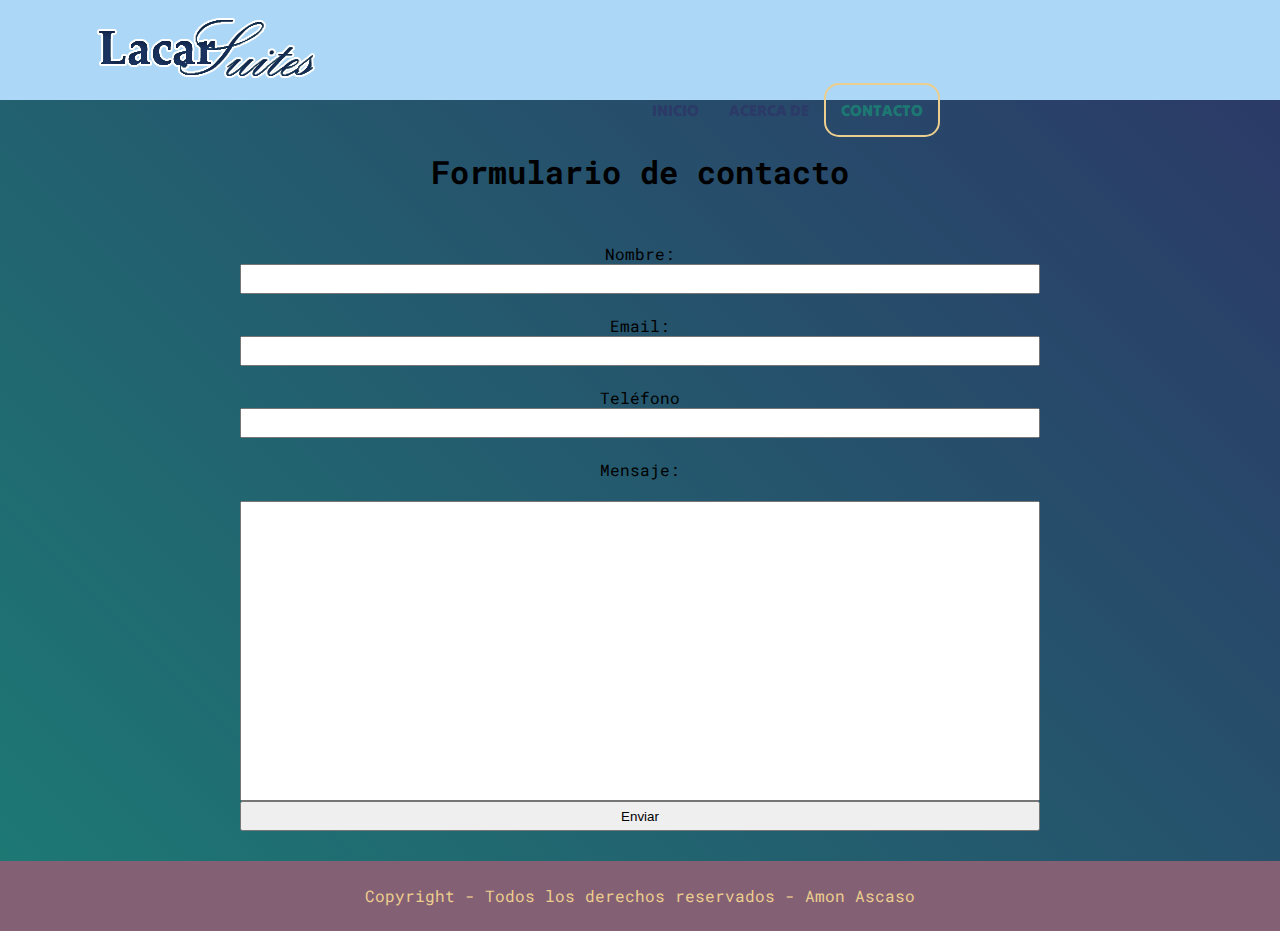
==== contacto.html @ 2297255e "first commit" ====
<html lang="es">
<head>
    <meta charset="UTF-8">
    <title>Lacar Suites</title>
    <link rel="shortcut icon" href="favicon.png" type="image/x-icon">
    <link rel="stylesheet" href="css/style.css">
    <link rel="preconnect" href="https://fonts.googleapis.com">
    <link rel="preconnect" href="https://fonts.gstatic.com" crossorigin>
    <link href="https://fonts.googleapis.com/css2?family=Roboto+Mono&family=Tilt+Warp&display=swap" rel="stylesheet">
</head>

<body>
    <header>
        <div class="logo">
            <img src="img/logo.png" alt="Logo Principal">
        </div>
        <nav>
            <ul>
                <li><a href="index.html">INICIO</a></li>
                <li><a href="about.html">ACERCA DE</a></li>
                <li><a href="contacto.html" class="seleccionado">CONTACTO</a></li>
            </ul>
        </nav>
    </header>
    
    <main>
        <h1>Formulario de contacto</h1>
        <div class="form">
            <form action="gracias.html">
                <label for="nombre">Nombre:
                </label>
                <br>
                <input type="text" name="nombre">
                <br>
                <br>
                <label for="email">Email:
                </label>
                <br>
                <input type="email" name="email">
                <br>
                <br>
                <label for="telefono">Teléfono
                </label>
                <br>
                <input type="text" name="telefono">
                <br>
                <br>
                <label for="mensaje">Mensaje:
                </label>
                <br>
                <br>
                <input type="textarea" name="mensaje" id="mensaje">
                <br>
                <input type="submit" value="Enviar" id="enviar">
            </form>
        </div>
    </main>

    <footer>
        <p>Copyright - Todos los derechos reservados - Amon Ascaso</p>
    </footer>
</body>

</html>
---- css/style.css ----
*{
    padding: 0;
    margin: 0;
}

body{
    font-family: 'Roboto Mono', monospace;
    background-color: #add7f6;
}

header{
    width: 100%;
    max-width: 1200px;
    margin:auto;
    height: 100px;
    font-family: 'Tilt Warp', cursive;
}

.flex-container{
    display: flex;
    flex-direction: row;
    align-items: center;
}

.logo{
    width: 25%;
}

.logo img{
    height: 80%;
    margin: 10px 50px;
}

nav{
    width: 75%;
    text-align: right;
}

nav ul{
    /* margin:40px; */
    display: flex;
    flex-wrap: row wrap;
    list-style:none;
    justify-content:flex-end;
}

nav li{

}

nav a{
    text-decoration: none;
    color: #2b3a67;
    padding:15px;
    border-radius: 15px;
}

nav a:hover{
    background-color: #1d7874;
    color:#ecce8e;
}

footer{
    width: 100%;
    height: 70px;
    background-color: #846075;
}

footer p{
    text-align: center;
    line-height: 70px;
    color: #ecce8e;
}

main{
    width: 100%;
    background: linear-gradient(45deg,#1d7874,#2b3a67);
    padding-bottom: 30px;
}

.seleccionado{
    border:#ecce8e 2px solid;
    color:#1d7874;
}

h1{
    text-align: center;
    padding: 50px;
}

.titulo{
    width: 100%;
    clear: both;
}

article{
    width: 70%;
}

article p{
    padding:20px;
}

aside{
    width: 30%;
    color:white;
    text-align: center;
    overflow: hidden;
}

aside ul{
    list-style: none;
}

aside img{
    /* width: 90%; */
    height: 100%;
}

.contenido{
    width: 100%;
    max-width: 1200px;
    margin:auto;
    display: flex;
    flex-flow: row wrap;
    align-items: center;
    justify-content: space-around;
}

form{
    width: 80%;
    margin:auto;
}

.about, form{
    text-align: center;
}

span{
    color:#add7f6;
}

input{
    width: 800px;
    height: 30px;
}

#mensaje{
    height: 300px;
}

.gracias h2{
    line-height: 600px;
    text-align: center;
    color:#ecce8e;
}

.about img{
    position: relative;
    top: 100px;
}

footer:hover::after{
    content:"---"
}

/* paleta
#add7f6
#ecce8e
#1d7874
#2b3a67
#846075 */
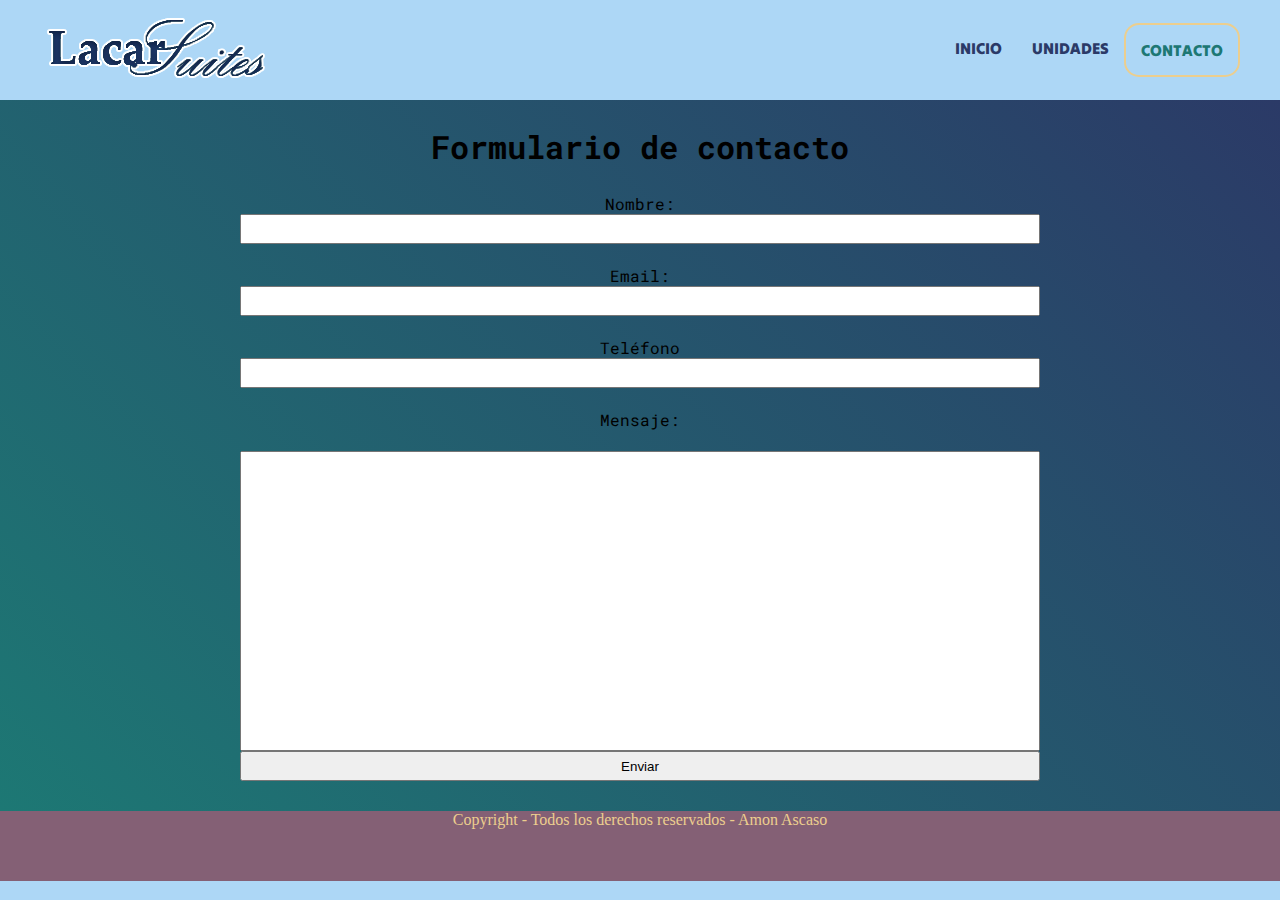
==== commit 7458328f: "rework con bootstrap y flexbox" ====
--- a/contacto.html
+++ b/contacto.html
@@ -1,29 +1,33 @@
 <html lang="es">
+
 <head>
     <meta charset="UTF-8">
     <title>Lacar Suites</title>
-    <link rel="shortcut icon" href="favicon.png" type="image/x-icon">
+    <link rel="shortcut icon" href="img/favicon.png" type="image/x-icon">
     <link rel="stylesheet" href="css/style.css">
     <link rel="preconnect" href="https://fonts.googleapis.com">
     <link rel="preconnect" href="https://fonts.gstatic.com" crossorigin>
     <link href="https://fonts.googleapis.com/css2?family=Roboto+Mono&family=Tilt+Warp&display=swap" rel="stylesheet">
+    <link href="https://cdn.jsdelivr.net/npm/bootstrap@5.3.0-alpha2/dist/css/bootstrap.min.css" rel="stylesheet" integrity="sha384-aFq/bzH65dt+w6FI2ooMVUpc+21e0SRygnTpmBvdBgSdnuTN7QbdgL+OapgHtvPp" crossorigin="anonymous">
+
 </head>
 
 <body>
-    <header>
+    <header class="flex-container">
         <div class="logo">
             <img src="img/logo.png" alt="Logo Principal">
         </div>
         <nav>
             <ul>
-                <li><a href="index.html">INICIO</a></li>
-                <li><a href="about.html">ACERCA DE</a></li>
-                <li><a href="contacto.html" class="seleccionado">CONTACTO</a></li>
+                <a href="index.html"><li>INICIO</li></a>
+                <a href="unidades.html"><li>UNIDADES</li></a>
+                <a href="contacto.html" class="seleccionado"><li>CONTACTO</li></a>
             </ul>
         </nav>
     </header>
-    
+
     <main>
+        <div class="container">
         <h1>Formulario de contacto</h1>
         <div class="form">
             <form action="gracias.html">
@@ -54,11 +58,16 @@
                 <input type="submit" value="Enviar" id="enviar">
             </form>
         </div>
+        </div>
     </main>
 
     <footer>
         <p>Copyright - Todos los derechos reservados - Amon Ascaso</p>
     </footer>
+
+
+    <script src="https://cdn.jsdelivr.net/npm/bootstrap@5.3.0-alpha2/dist/js/bootstrap.bundle.min.js" integrity="sha384-qKXV1j0HvMUeCBQ+QVp7JcfGl760yU08IQ+GpUo5hlbpg51QRiuqHAJz8+BrxE/N" crossorigin="anonymous"></script>
+
 </body>
 
 </html>--- a/css/style.css
+++ b/css/style.css
@@ -4,8 +4,7 @@
 }
 
 body{
-    font-family: 'Roboto Mono', monospace;
-    background-color: #add7f6;
+    background-color: #add7f6!important;
 }
 
 header{
@@ -28,7 +27,6 @@
 
 .logo img{
     height: 80%;
-    margin: 10px 50px;
 }
 
 nav{
@@ -37,15 +35,11 @@
 }
 
 nav ul{
-    /* margin:40px; */
+    margin:0px;
     display: flex;
     flex-wrap: row wrap;
     list-style:none;
     justify-content:flex-end;
-}
-
-nav li{
-
 }
 
 nav a{
@@ -62,20 +56,22 @@
 
 footer{
     width: 100%;
-    height: 70px;
+    min-height: 70px;
     background-color: #846075;
 }
 
 footer p{
-    text-align: center;
-    line-height: 70px;
     color: #ecce8e;
+    margin: 0;
+    text-align: center;
 }
 
 main{
     width: 100%;
     background: linear-gradient(45deg,#1d7874,#2b3a67);
     padding-bottom: 30px;
+    font-family: 'Roboto Mono', monospace;
+    color:black;
 }
 
 .seleccionado{
@@ -85,12 +81,7 @@
 
 h1{
     text-align: center;
-    padding: 50px;
-}
-
-.titulo{
-    width: 100%;
-    clear: both;
+    padding: 25px;
 }
 
 article{
@@ -112,9 +103,111 @@
     list-style: none;
 }
 
-aside img{
-    /* width: 90%; */
-    height: 100%;
+@media only screen and (max-width:950px){
+    aside{
+        width:90%;
+        height: 150px;
+        margin:auto;
+        display: flex;
+        align-items: center;
+    }
+    aside img{
+        width: 100%;
+    }
+
+    article{
+        width: 90%;
+        margin:auto;
+    }
+}
+
+@media only screen and (max-width:650px){
+    .logo{
+        width: 100%;
+        text-align: center;
+        position: sticky;
+        top:0;
+        background-color: #add7f6;
+    }
+
+    .logo img{
+        margin:0;
+        max-width: 100%;
+    }
+
+    nav{
+        width: 100%;
+        text-align: center;
+    }
+    nav ul{
+        flex-direction: column;
+        align-items: center;
+        padding:0;
+    }
+    header{
+        height: auto;
+    }
+
+    .flex-container{
+        flex-direction: column;
+    }
+
+    nav li{
+        width: 100%;
+        line-height: 40px;
+
+    }
+
+    nav a{
+        text-decoration: none;
+        color: #2b3a67;
+        padding:0;
+        border-radius: 0;
+        width: 100%;
+    }
+    
+    nav a:hover{
+        background-color: #1d7874;
+        color:#ecce8e;
+    }
+}
+
+@media only screen and (max-width:1250px) and (min-width:651px){
+    .logo, nav{
+        padding:0 50px;
+    }
+}
+
+@media only screen and (min-width:992px){
+    .unidades{
+        height: 33%;
+    }
+
+    .unidades p{
+        overflow-y: auto;
+        height: 65%;
+    }
+
+    .unidades>div{
+        height: 100%;
+    }
+    .unidades img{
+        max-width: 100%;
+    }
+
+    .unidades p, .unidades h2{
+        margin:0;
+    }
+}
+
+.unidades{
+    background: linear-gradient(90deg, white, #ecce8e);
+    border-radius:20px;
+    border: 2px solid #1d7874;
+}
+
+.unidades img{
+    border: 2px solid black;
 }
 
 .contenido{
@@ -160,10 +253,16 @@
     top: 100px;
 }
 
-footer:hover::after{
-    content:"---"
-}
-
+.flex-center{
+    display: flex;
+    flex-direction: row;
+    align-items: center;
+    justify-content:center;
+}
+
+svg{
+    margin: 8px;
+}
 /* paleta
 #add7f6
 #ecce8e
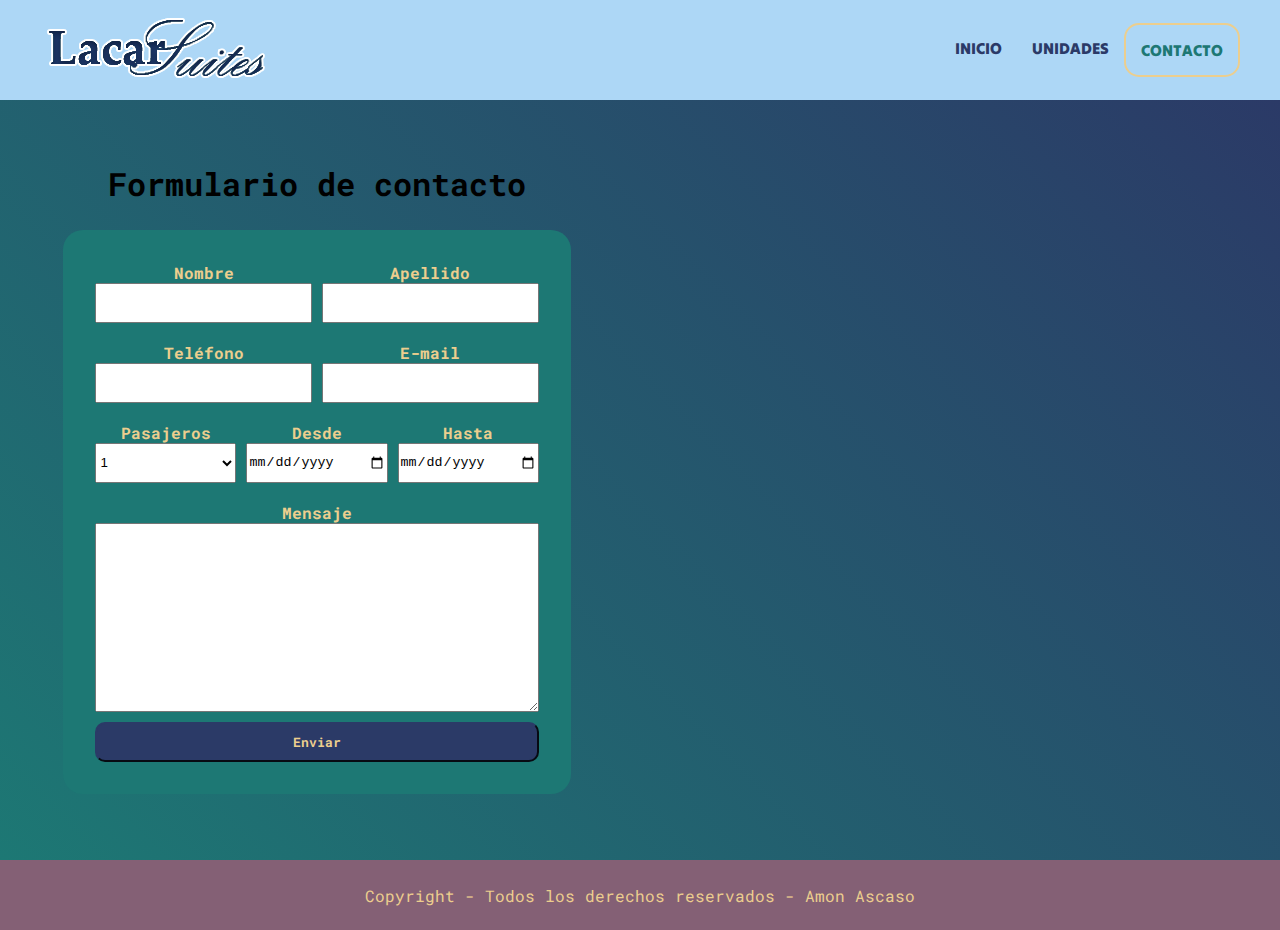
==== commit 60c4d8ab: "formulario con grids y about agregado a index" ====
--- a/contacto.html
+++ b/contacto.html
@@ -15,7 +15,7 @@
 <body>
     <header class="flex-container">
         <div class="logo">
-            <img src="img/logo.png" alt="Logo Principal">
+            <a href="index.html"><img src="img/logo.png" alt="Logo Principal"></a>
         </div>
         <nav>
             <ul>
@@ -26,42 +26,58 @@
         </nav>
     </header>
 
-    <main>
+    <main class="contacto">
         <div class="container">
-        <h1>Formulario de contacto</h1>
-        <div class="form">
+            <h1>Formulario de contacto</h1>
             <form action="gracias.html">
-                <label for="nombre">Nombre:
-                </label>
-                <br>
-                <input type="text" name="nombre">
-                <br>
-                <br>
-                <label for="email">Email:
-                </label>
-                <br>
-                <input type="email" name="email">
-                <br>
-                <br>
-                <label for="telefono">Teléfono
-                </label>
-                <br>
-                <input type="text" name="telefono">
-                <br>
-                <br>
-                <label for="mensaje">Mensaje:
-                </label>
-                <br>
-                <br>
-                <input type="textarea" name="mensaje" id="mensaje">
-                <br>
-                <input type="submit" value="Enviar" id="enviar">
+                <div class="grid">
+                    <div class="nombre">
+                        <label for="nombre">Nombre</label>
+                        <input type="text" name="nombre">
+                    </div>
+                    <div class="apellido">
+                        <label for="apellido">Apellido</label>
+                        <input type="text" name="apellido">
+                    </div>
+                    <div class="telefono">
+                        <label for="telefono">Teléfono</label>
+                        <input type="tel" name="telefono">
+                    </div>
+                    <div class="email">
+                        <label for="email">E-mail</label>
+                        <input type="email" name="email">
+                    </div>
+                    <div class="pasajeros">
+                        <label for="pasajeros">Pasajeros</label>
+                        <select name="pasajeros" id="pasajeros">
+                            <option value="1">1</option>
+                            <option value="2">2</option>
+                            <option value="3">3</option>
+                            <option value="4">4</option>
+                        </select>
+                    </div>
+                    <div class="fechaInicio">
+                        <label for="fechaInicio">Desde</label>
+                        <input type="date" name="fechaInicio">
+                    </div>
+                    <div class="fechaFin">
+                        <label for="fechaFin">Hasta</label>
+                        <input type="date" name="fechaFin">
+                    </div>
+                    <div class="mensaje">
+                        <label for="mensaje">Mensaje</label>
+                        <br>
+                        <textarea name="mensaje"></textarea>
+                    </div>
+                    <div class="enviar">
+                        <input type="submit" value="Enviar">
+                    </div>
+                </div>
             </form>
-        </div>
         </div>
     </main>
 
-    <footer>
+    <footer class="flex-center p-2">
         <p>Copyright - Todos los derechos reservados - Amon Ascaso</p>
     </footer>
 
--- a/css/style.css
+++ b/css/style.css
@@ -60,10 +60,11 @@
     background-color: #846075;
 }
 
-footer p{
+footer p,input[type=submit]{
     color: #ecce8e;
     margin: 0;
     text-align: center;
+    font-family: 'Roboto Mono', monospace;
 }
 
 main{
@@ -248,11 +249,6 @@
     color:#ecce8e;
 }
 
-.about img{
-    position: relative;
-    top: 100px;
-}
-
 .flex-center{
     display: flex;
     flex-direction: row;
@@ -263,6 +259,97 @@
 svg{
     margin: 8px;
 }
+
+.nombre{
+    grid-area: nombre;
+}
+.apellido{
+    grid-area: apellido;
+}
+.telefono{
+    grid-area: telefono;
+}
+.email{
+    grid-area: email;
+}
+.pasajeros{
+    grid-area: pasajeros;
+}
+.fechaInicio{
+    grid-area: fechaInicio;
+}
+.fechaFin{
+    grid-area: fechaFin;
+}
+.mensaje{
+    grid-area: mensaje;
+}
+.mensaje textarea{
+    height: 90%!important;
+}
+.enviar{
+    grid-area: enviar;
+}
+
+.grid{
+    display: inline-grid;
+    grid-template-columns: repeat(6,1fr);
+    grid-template-rows: 1fr 1fr 1fr 3fr;
+    grid-template-areas: 'nombre nombre nombre apellido apellido apellido'
+                        'telefono telefono telefono email email email'
+                        'pasajeros pasajeros fechaInicio fechaInicio fechaFin fechaFin'
+                        'mensaje mensaje mensaje mensaje mensaje mensaje'
+                        'enviar enviar enviar enviar enviar enviar';
+    height: 500px;
+    background-color: #1d7874;
+    grid-row-gap: 10px;
+    grid-column-gap: 10px;
+    padding: 2em;
+    border-radius: 20px;
+}
+
+.grid div input, select, textarea{
+    width: 100%;
+    height: 40px;
+}
+
+label, input[type=submit]{
+    color: #ecce8e;
+    font-weight: 800;
+}
+
+input[type=submit]{
+    background-color: #2b3a67;
+    border-radius: 10px;
+    border-color:#2b3a67;
+}
+
+@media only screen and (min-height:850px) {
+    .contacto{
+        display: flex;
+        align-items: center;
+        height: calc(100vh - 170px);
+        margin:auto;
+    }
+}
+
+@media only screen and (max-width:650px){
+    .grid{
+        grid-template-columns: 1fr;
+        grid-template-rows: repeat(7,1fr) 3fr 1fr;
+        grid-template-areas: 'nombre'
+                             'apellido'
+                             'telefono'
+                             'email'
+                             'pasajeros'
+                             'fechaInicio'
+                             'fechaFin'
+                             'mensaje'
+                             'enviar';
+        height: 100%;
+    }
+}
+
 /* paleta
 #add7f6
 #ecce8e
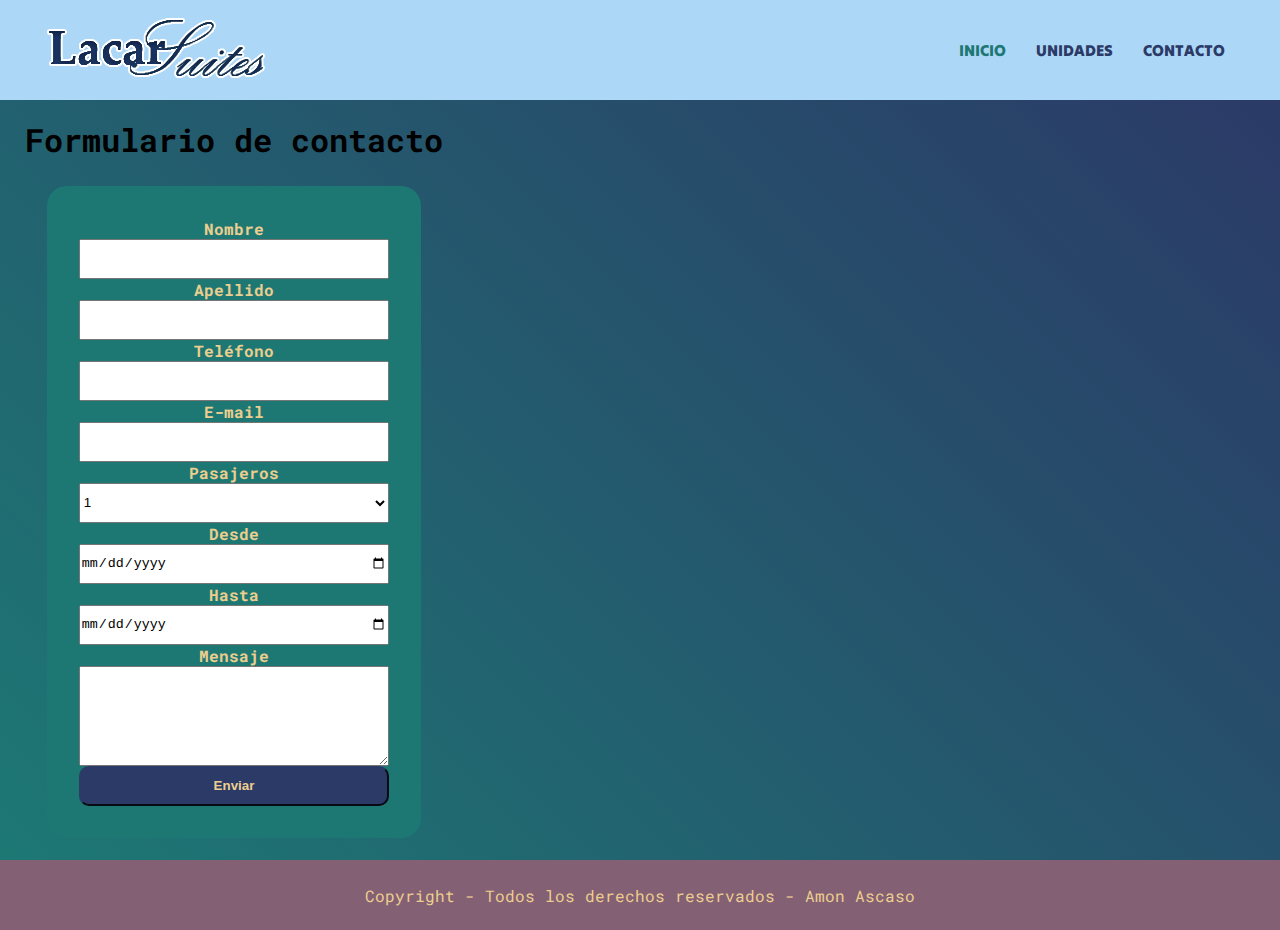
==== commit ab2c7e46: "tercera entrega" ====
--- a/contacto.html
+++ b/contacto.html
@@ -2,14 +2,14 @@
 
 <head>
     <meta charset="UTF-8">
-    <title>Lacar Suites</title>
+    <title>Contacto - Lacar Suites</title>
     <link rel="shortcut icon" href="img/favicon.png" type="image/x-icon">
     <link rel="stylesheet" href="css/style.css">
     <link rel="preconnect" href="https://fonts.googleapis.com">
     <link rel="preconnect" href="https://fonts.gstatic.com" crossorigin>
     <link href="https://fonts.googleapis.com/css2?family=Roboto+Mono&family=Tilt+Warp&display=swap" rel="stylesheet">
     <link href="https://cdn.jsdelivr.net/npm/bootstrap@5.3.0-alpha2/dist/css/bootstrap.min.css" rel="stylesheet" integrity="sha384-aFq/bzH65dt+w6FI2ooMVUpc+21e0SRygnTpmBvdBgSdnuTN7QbdgL+OapgHtvPp" crossorigin="anonymous">
-
+    <meta name="keywords" content="TURISMO, MONTAÑA, LAGO, DEPARTAMENTOS">
 </head>
 
 <body>
@@ -18,36 +18,49 @@
             <a href="index.html"><img src="img/logo.png" alt="Logo Principal"></a>
         </div>
         <nav>
-            <ul>
-                <a href="index.html"><li>INICIO</li></a>
-                <a href="unidades.html"><li>UNIDADES</li></a>
-                <a href="contacto.html" class="seleccionado"><li>CONTACTO</li></a>
-            </ul>
+            <button class="navbar-toggler" type="button" data-toggle="collapse" data-target="#menuHamburguesa" aria-controls="navbarToggleExternalContent" aria-expanded="false" aria-label="Toggle navigation">
+                <span class="navbar-toggler-icon"><svg xmlns="http://www.w3.org/2000/svg" width="16" height="16" fill="currentColor" class="bi bi-list" viewBox="0 0 16 16">
+                    <path fill-rule="evenodd" d="M2.5 12a.5.5 0 0 1 .5-.5h10a.5.5 0 0 1 0 1H3a.5.5 0 0 1-.5-.5zm0-4a.5.5 0 0 1 .5-.5h10a.5.5 0 0 1 0 1H3a.5.5 0 0 1-.5-.5zm0-4a.5.5 0 0 1 .5-.5h10a.5.5 0 0 1 0 1H3a.5.5 0 0 1-.5-.5z"/>
+                  </svg></span>
+            </button>
+            <div class="collapse" id="menuHamburguesa">
+                <ul>
+                    <a href="index.html" class="seleccionado">
+                        <li>INICIO</li>
+                    </a>
+                    <a href="unidades.html">
+                        <li>UNIDADES</li>
+                    </a>
+                    <a href="contacto.html">
+                        <li>CONTACTO</li>
+                    </a>
+                </ul>
+        </div>
         </nav>
     </header>
 
     <main class="contacto">
-        <div class="container">
+        <div class="container-fluid">
             <h1>Formulario de contacto</h1>
             <form action="gracias.html">
-                <div class="grid">
-                    <div class="nombre">
+                <div class="form row">
+                    <div class="col-md-6 col-xs-12">
                         <label for="nombre">Nombre</label>
                         <input type="text" name="nombre">
                     </div>
-                    <div class="apellido">
+                    <div class="col-md-6 col-xs-12">
                         <label for="apellido">Apellido</label>
                         <input type="text" name="apellido">
                     </div>
-                    <div class="telefono">
+                    <div class="col-md-6 col-xs-12">
                         <label for="telefono">Teléfono</label>
                         <input type="tel" name="telefono">
                     </div>
-                    <div class="email">
+                    <div class="col-md-6 col-xs-12">
                         <label for="email">E-mail</label>
                         <input type="email" name="email">
                     </div>
-                    <div class="pasajeros">
+                    <div class="col-md-4 col-xs-12">
                         <label for="pasajeros">Pasajeros</label>
                         <select name="pasajeros" id="pasajeros">
                             <option value="1">1</option>
@@ -56,20 +69,20 @@
                             <option value="4">4</option>
                         </select>
                     </div>
-                    <div class="fechaInicio">
+                    <div class="col-md-4 col-xs-12">
                         <label for="fechaInicio">Desde</label>
                         <input type="date" name="fechaInicio">
                     </div>
-                    <div class="fechaFin">
+                    <div class="col-md-4 col-xs-12">
                         <label for="fechaFin">Hasta</label>
                         <input type="date" name="fechaFin">
                     </div>
-                    <div class="mensaje">
+                    <div class="col-12">
                         <label for="mensaje">Mensaje</label>
                         <br>
                         <textarea name="mensaje"></textarea>
                     </div>
-                    <div class="enviar">
+                    <div class="col-12">
                         <input type="submit" value="Enviar">
                     </div>
                 </div>
--- a/css/style.css
+++ b/css/style.css
@@ -1,358 +1,340 @@
-*{
+@charset "UTF-8";
+* {
+  padding: 0;
+  margin: 0;
+}
+
+body {
+  background-color: #add7f6 !important;
+}
+
+header {
+  width: 100%;
+  max-width: 1200px;
+  margin: auto;
+  height: 100px;
+  font-family: "Tilt Warp", cursive;
+  display: inline-block;
+  background-color: #add7f6;
+}
+
+nav button {
+  position: absolute;
+  top: 27px;
+  right: 20px;
+}
+
+.flex-container {
+  display: flex;
+  flex-direction: row;
+  align-items: center;
+}
+
+.logo {
+  width: 25%;
+}
+.logo img {
+  height: 80%;
+}
+
+nav {
+  width: 75%;
+  text-align: right;
+}
+nav ul {
+  margin: 0px;
+  display: flex;
+  flex-wrap: row wrap;
+  list-style: none;
+  justify-content: flex-end;
+}
+nav a {
+  text-decoration: none;
+  color: #2b3a67;
+  padding: 15px;
+  border-radius: 15px;
+  transition-property: transform, box-shadow;
+  transition-duration: 500ms;
+}
+nav a:hover {
+  box-shadow: 3px 3px rgba(0, 0, 0, 0.1843137255);
+  transform: scale(1.1);
+  background-color: #1d7874;
+  color: #ecce8e;
+}
+
+.seleccionado {
+  border: #ecce8e;
+  color: #1d7874;
+}
+
+/** Imagen de bienvenida con un texto que entra con efecto de barrida horizontal **/
+.bienvenida {
+  background-image: url(/img/frente2x.png);
+  background-size: cover;
+  background-position: center;
+  height: 65%;
+  width: 100%;
+  display: flex;
+  align-items: center;
+}
+.bienvenida h2 {
+  font-weight: bold;
+  text-align: center;
+  color: azure;
+  animation-name: barrida;
+  background-color: rgba(0, 0, 0, 0.4);
+  animation-duration: 1s;
+}
+
+@keyframes barrida {
+  0% {
+    filter: opacity(0);
+    translate: 100px;
+  }
+  100% {
+    filter: opacity(1);
+    translate: 0;
+  }
+}
+main {
+  width: 100%;
+  background: linear-gradient(45deg, #1d7874, #2b3a67);
+  padding-bottom: 30px;
+  font-family: "Roboto Mono", monospace;
+  color: black;
+  overflow: hidden;
+}
+
+h1 {
+  text-align: center;
+  padding: 25px;
+}
+
+.unidades {
+  background: linear-gradient(90deg, white, #ecce8e);
+  border-radius: 20px;
+  border: 2px solid #1d7874;
+}
+.unidades img {
+  border-radius: 20px;
+  transition-property: transform, box-shadow;
+  transition-duration: 1s;
+}
+.unidades img:hover {
+  transform: scale(1.3);
+  box-shadow: 3px 3px rgba(0, 0, 0, 0.1843137255);
+}
+
+/** Filas de características en la página principal**/
+.caracteristicas {
+  width: 100%;
+  max-width: 1200px;
+}
+.caracteristicas img {
+  width: 100%;
+}
+
+.flex-center {
+  display: flex;
+  flex-direction: row;
+  align-items: center;
+  justify-content: center;
+}
+
+svg {
+  margin: 8px;
+}
+
+.form {
+  background-color: #1d7874;
+  padding: 2em;
+  border-radius: 20px;
+}
+
+.form div input,
+select,
+textarea {
+  width: 100%;
+  height: 40px;
+}
+
+textarea {
+  height: 100px !important;
+}
+
+label,
+input[type=submit] {
+  color: #ecce8e;
+  font-weight: 800;
+}
+
+input[type=submit] {
+  background-color: #2b3a67;
+  border-radius: 10px;
+  border-color: #2b3a67;
+}
+
+form {
+  width: 80%;
+  margin: auto;
+  max-width: 800px;
+  text-align: center;
+}
+
+#mensaje {
+  height: 300px;
+}
+
+.gracias {
+  display: flex;
+  justify-content: center;
+}
+.gracias h2 {
+  line-height: 600px;
+  text-align: center;
+  color: #ecce8e;
+  opacity: 1;
+  animation: fade-in 1s;
+}
+
+/** Transición para aparecer después del loader **/
+@keyframes fade-in {
+  0% {
+    opacity: 0;
+  }
+  100% {
+    opacity: 0;
+  }
+}
+.loader {
+  width: 48px;
+  height: 48px;
+  border: 5px solid #FFF;
+  border-bottom-color: transparent;
+  border-radius: 50%;
+  display: inline-block;
+  box-sizing: border-box;
+  animation: rotation 1s linear;
+  position: absolute;
+  align-self: center;
+  opacity: 0;
+}
+
+@keyframes rotation {
+  0% {
+    opacity: 1;
+    transform: rotate(0deg);
+  }
+  100% {
+    opacity: 1;
+    transform: rotate(360deg);
+  }
+}
+footer {
+  width: 100%;
+  min-height: 70px;
+  background-color: #846075;
+}
+footer p,
+footer input[type=submit] {
+  color: #ecce8e;
+  margin: 0;
+  text-align: center;
+  font-family: "Roboto Mono", monospace;
+}
+
+/** Ocultar el menú hamburguesa para dispositivos tablet y desktop**/
+@media only screen and (min-width: 651px) {
+  button {
+    display: none;
+  }
+  .collapse {
+    display: contents !important;
+  }
+}
+@media only screen and (max-width: 650px) {
+  header {
+    position: sticky;
+    top: 0;
+  }
+  .logo {
+    width: 100%;
+    text-align: center;
+  }
+  .logo img {
+    margin: 0;
+    max-width: 100%;
+  }
+  nav {
+    width: 100%;
+    text-align: center;
+  }
+  nav ul {
+    flex-direction: column;
+    align-items: center;
+    justify-content: center;
     padding: 0;
-    margin: 0;
-}
-
-body{
-    background-color: #add7f6!important;
-}
-
-header{
+  }
+  nav li {
     width: 100%;
-    max-width: 1200px;
-    margin:auto;
-    height: 100px;
-    font-family: 'Tilt Warp', cursive;
-}
-
-.flex-container{
-    display: flex;
-    flex-direction: row;
-    align-items: center;
-}
-
-.logo{
-    width: 25%;
-}
-
-.logo img{
-    height: 80%;
-}
-
-nav{
-    width: 75%;
-    text-align: right;
-}
-
-nav ul{
-    margin:0px;
-    display: flex;
-    flex-wrap: row wrap;
-    list-style:none;
-    justify-content:flex-end;
-}
-
-nav a{
+    line-height: 40px;
+  }
+  nav a {
     text-decoration: none;
     color: #2b3a67;
-    padding:15px;
-    border-radius: 15px;
-}
-
-nav a:hover{
+    padding: 0;
+    border-radius: 0;
+    width: 100%;
+  }
+  nav a:hover {
     background-color: #1d7874;
-    color:#ecce8e;
-}
-
-footer{
-    width: 100%;
-    min-height: 70px;
-    background-color: #846075;
-}
-
-footer p,input[type=submit]{
     color: #ecce8e;
+  }
+  header {
+    height: auto;
+  }
+  .flex-container {
+    flex-direction: column;
+  }
+}
+@media only screen and (max-width: 1250px) and (min-width: 651px) {
+  .logo,
+  nav {
+    padding: 0 50px;
+  }
+}
+@media only screen and (min-width: 992px) {
+  .unidades {
+    height: 33%;
+  }
+  .unidades p {
+    overflow-y: auto;
+    height: 65%;
+  }
+  .unidades img {
+    max-width: 100%;
+  }
+  .unidades p,
+  .unidades h2 {
     margin: 0;
-    text-align: center;
-    font-family: 'Roboto Mono', monospace;
-}
-
-main{
-    width: 100%;
-    background: linear-gradient(45deg,#1d7874,#2b3a67);
-    padding-bottom: 30px;
-    font-family: 'Roboto Mono', monospace;
-    color:black;
-}
-
-.seleccionado{
-    border:#ecce8e 2px solid;
-    color:#1d7874;
-}
-
-h1{
-    text-align: center;
-    padding: 25px;
-}
-
-article{
-    width: 70%;
-}
-
-article p{
-    padding:20px;
-}
-
-aside{
-    width: 30%;
-    color:white;
-    text-align: center;
-    overflow: hidden;
-}
-
-aside ul{
-    list-style: none;
-}
-
-@media only screen and (max-width:950px){
-    aside{
-        width:90%;
-        height: 150px;
-        margin:auto;
-        display: flex;
-        align-items: center;
-    }
-    aside img{
-        width: 100%;
-    }
-
-    article{
-        width: 90%;
-        margin:auto;
-    }
-}
-
-@media only screen and (max-width:650px){
-    .logo{
-        width: 100%;
-        text-align: center;
-        position: sticky;
-        top:0;
-        background-color: #add7f6;
-    }
-
-    .logo img{
-        margin:0;
-        max-width: 100%;
-    }
-
-    nav{
-        width: 100%;
-        text-align: center;
-    }
-    nav ul{
-        flex-direction: column;
-        align-items: center;
-        padding:0;
-    }
-    header{
-        height: auto;
-    }
-
-    .flex-container{
-        flex-direction: column;
-    }
-
-    nav li{
-        width: 100%;
-        line-height: 40px;
-
-    }
-
-    nav a{
-        text-decoration: none;
-        color: #2b3a67;
-        padding:0;
-        border-radius: 0;
-        width: 100%;
-    }
-    
-    nav a:hover{
-        background-color: #1d7874;
-        color:#ecce8e;
-    }
-}
-
-@media only screen and (max-width:1250px) and (min-width:651px){
-    .logo, nav{
-        padding:0 50px;
-    }
-}
-
-@media only screen and (min-width:992px){
-    .unidades{
-        height: 33%;
-    }
-
-    .unidades p{
-        overflow-y: auto;
-        height: 65%;
-    }
-
-    .unidades>div{
-        height: 100%;
-    }
-    .unidades img{
-        max-width: 100%;
-    }
-
-    .unidades p, .unidades h2{
-        margin:0;
-    }
-}
-
-.unidades{
-    background: linear-gradient(90deg, white, #ecce8e);
-    border-radius:20px;
-    border: 2px solid #1d7874;
-}
-
-.unidades img{
-    border: 2px solid black;
-}
-
-.contenido{
-    width: 100%;
-    max-width: 1200px;
-    margin:auto;
+  }
+  .unidades > div {
+    height: 100%;
+  }
+}
+@media screen only and (min-width: 797px) {
+  .form {
+    height: 500px;
+  }
+}
+@media only screen and (min-height: 796px) and (min-width: 651px) {
+  .contacto {
     display: flex;
-    flex-flow: row wrap;
     align-items: center;
-    justify-content: space-around;
-}
-
-form{
-    width: 80%;
-    margin:auto;
-}
-
-.about, form{
-    text-align: center;
-}
-
-span{
-    color:#add7f6;
-}
-
-input{
-    width: 800px;
-    height: 30px;
-}
-
-#mensaje{
-    height: 300px;
-}
-
-.gracias h2{
-    line-height: 600px;
-    text-align: center;
-    color:#ecce8e;
-}
-
-.flex-center{
-    display: flex;
-    flex-direction: row;
-    align-items: center;
-    justify-content:center;
-}
-
-svg{
-    margin: 8px;
-}
-
-.nombre{
-    grid-area: nombre;
-}
-.apellido{
-    grid-area: apellido;
-}
-.telefono{
-    grid-area: telefono;
-}
-.email{
-    grid-area: email;
-}
-.pasajeros{
-    grid-area: pasajeros;
-}
-.fechaInicio{
-    grid-area: fechaInicio;
-}
-.fechaFin{
-    grid-area: fechaFin;
-}
-.mensaje{
-    grid-area: mensaje;
-}
-.mensaje textarea{
-    height: 90%!important;
-}
-.enviar{
-    grid-area: enviar;
-}
-
-.grid{
-    display: inline-grid;
-    grid-template-columns: repeat(6,1fr);
-    grid-template-rows: 1fr 1fr 1fr 3fr;
-    grid-template-areas: 'nombre nombre nombre apellido apellido apellido'
-                        'telefono telefono telefono email email email'
-                        'pasajeros pasajeros fechaInicio fechaInicio fechaFin fechaFin'
-                        'mensaje mensaje mensaje mensaje mensaje mensaje'
-                        'enviar enviar enviar enviar enviar enviar';
-    height: 500px;
-    background-color: #1d7874;
-    grid-row-gap: 10px;
-    grid-column-gap: 10px;
-    padding: 2em;
-    border-radius: 20px;
-}
-
-.grid div input, select, textarea{
-    width: 100%;
-    height: 40px;
-}
-
-label, input[type=submit]{
-    color: #ecce8e;
-    font-weight: 800;
-}
-
-input[type=submit]{
-    background-color: #2b3a67;
-    border-radius: 10px;
-    border-color:#2b3a67;
-}
-
-@media only screen and (min-height:850px) {
-    .contacto{
-        display: flex;
-        align-items: center;
-        height: calc(100vh - 170px);
-        margin:auto;
-    }
-}
-
-@media only screen and (max-width:650px){
-    .grid{
-        grid-template-columns: 1fr;
-        grid-template-rows: repeat(7,1fr) 3fr 1fr;
-        grid-template-areas: 'nombre'
-                             'apellido'
-                             'telefono'
-                             'email'
-                             'pasajeros'
-                             'fechaInicio'
-                             'fechaFin'
-                             'mensaje'
-                             'enviar';
-        height: 100%;
-    }
-}
-
-/* paleta
-#add7f6
-#ecce8e
-#1d7874
-#2b3a67
-#846075 */+    height: calc(100vh - 170px);
+    margin: auto;
+  }
+}
+
+/*# sourceMappingURL=style.css.map */
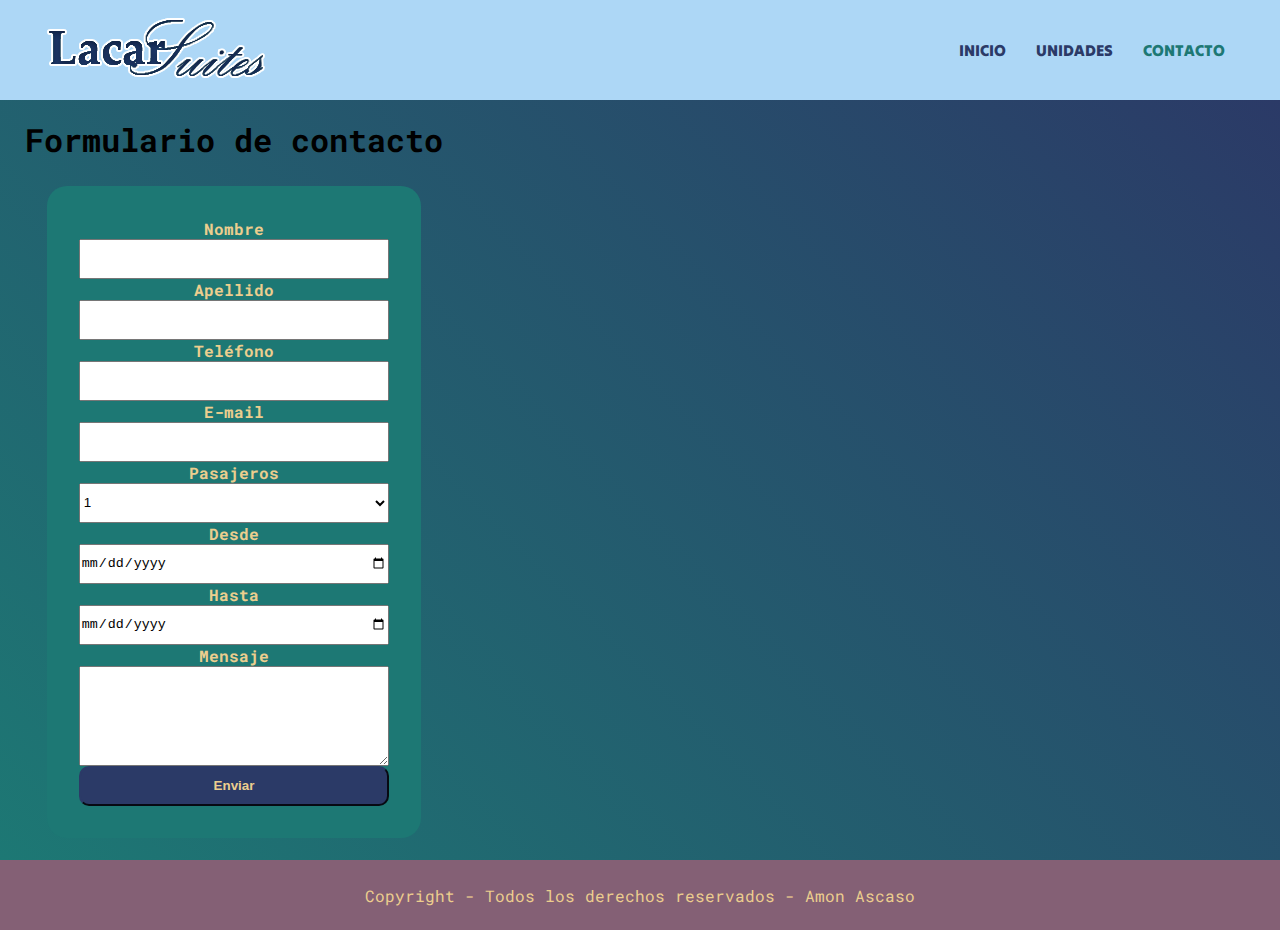
==== commit db467f48: "flip en unidades" ====
--- a/contacto.html
+++ b/contacto.html
@@ -25,13 +25,13 @@
             </button>
             <div class="collapse" id="menuHamburguesa">
                 <ul>
-                    <a href="index.html" class="seleccionado">
+                    <a href="index.html">
                         <li>INICIO</li>
                     </a>
                     <a href="unidades.html">
                         <li>UNIDADES</li>
                     </a>
-                    <a href="contacto.html">
+                    <a href="contacto.html" class="seleccionado">
                         <li>CONTACTO</li>
                     </a>
                 </ul>
